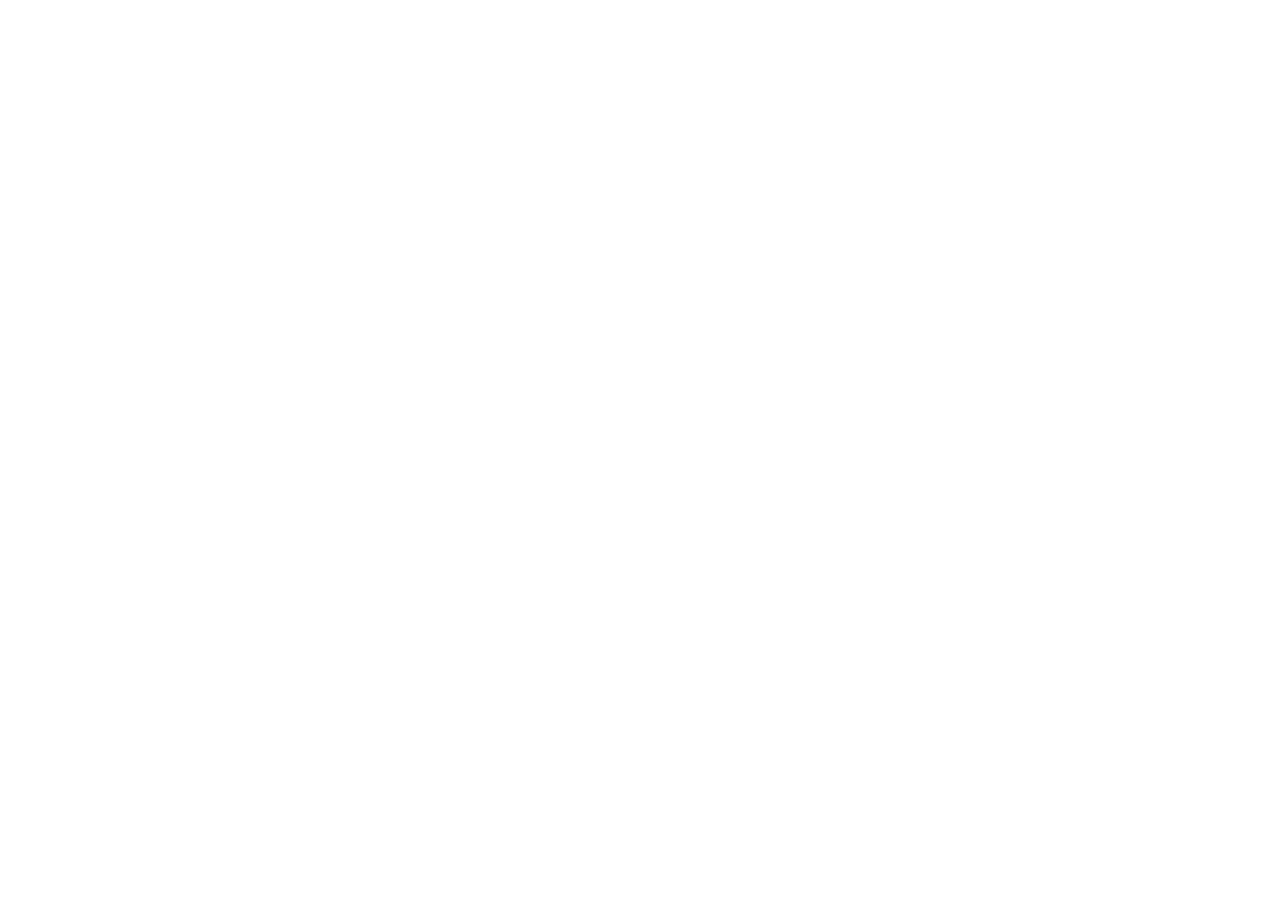
==== index.html @ d4a7a8d6 "start1" ====
<!DOCTYPE html>
<html lang="en">
  <head>
    <meta charset="UTF-8" />
    <meta name="viewport" content="width=device-width, initial-scale=1.0" />
    <meta http-equiv="X-UA-Compatible" content="ie=edge" />
    <title>Document</title>
  </head>
  <body></body>
</html>
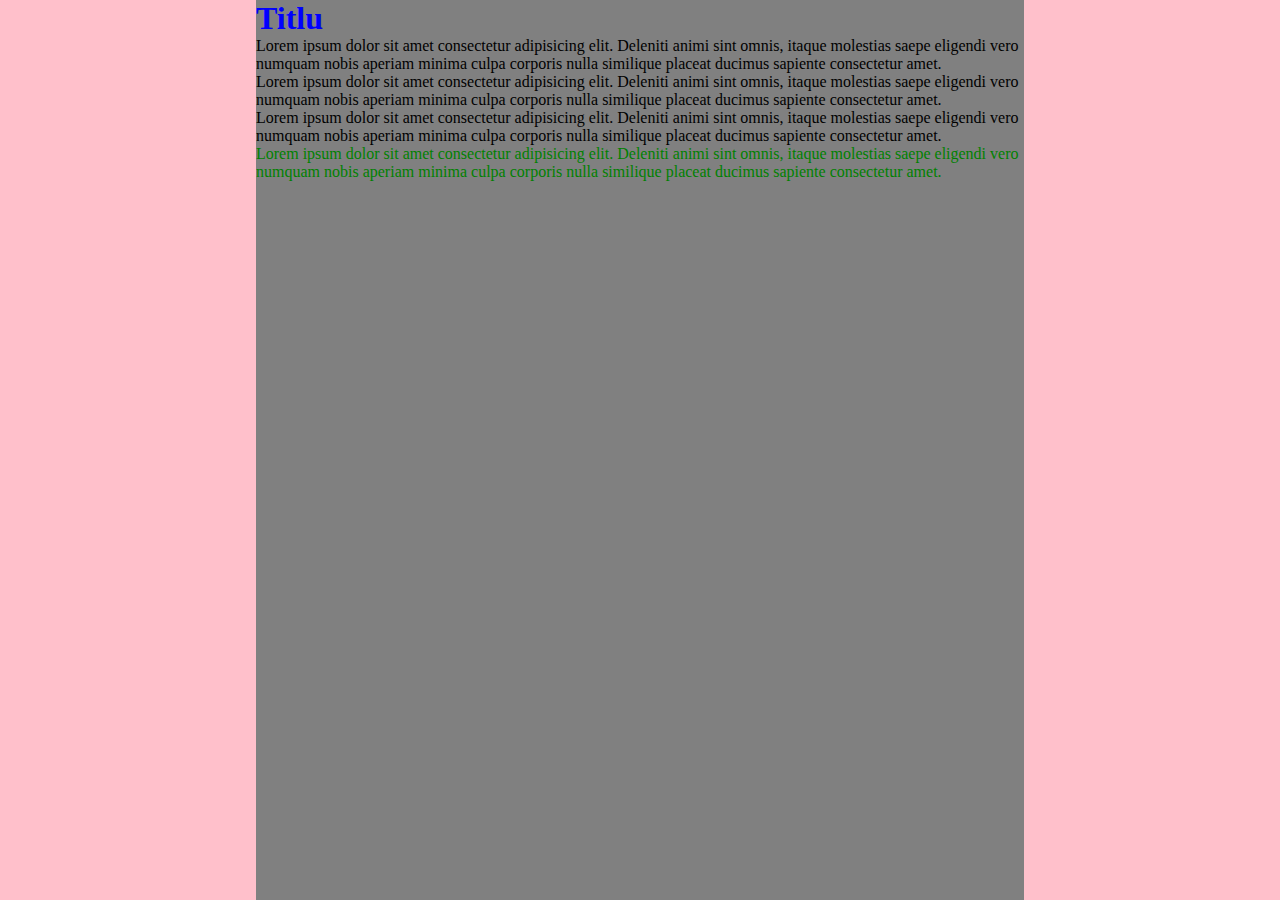
==== commit 9bc257a9: "altceva" ====
--- a/index.html
+++ b/index.html
@@ -4,7 +4,36 @@
     <meta charset="UTF-8" />
     <meta name="viewport" content="width=device-width, initial-scale=1.0" />
     <meta http-equiv="X-UA-Compatible" content="ie=edge" />
-    <title>Document</title>
+    <link rel="stylesheet" type="text/css" href="styles.css" />
+    <title>titlul meu</title>
   </head>
-  <body></body>
+  <body>
+    <main>
+      <h1>Titlu</h1>
+      <p>
+        Lorem ipsum dolor sit amet consectetur adipisicing elit. Deleniti animi
+        sint omnis, itaque molestias saepe eligendi vero numquam nobis aperiam
+        minima culpa corporis nulla similique placeat ducimus sapiente
+        consectetur amet.
+      </p>
+      <p>
+        Lorem ipsum dolor sit amet consectetur adipisicing elit. Deleniti animi
+        sint omnis, itaque molestias saepe eligendi vero numquam nobis aperiam
+        minima culpa corporis nulla similique placeat ducimus sapiente
+        consectetur amet.
+      </p>
+      <p>
+        Lorem ipsum dolor sit amet consectetur adipisicing elit. Deleniti animi
+        sint omnis, itaque molestias saepe eligendi vero numquam nobis aperiam
+        minima culpa corporis nulla similique placeat ducimus sapiente
+        consectetur amet.
+      </p>
+      <p>
+        Lorem ipsum dolor sit amet consectetur adipisicing elit. Deleniti animi
+        sint omnis, itaque molestias saepe eligendi vero numquam nobis aperiam
+        minima culpa corporis nulla similique placeat ducimus sapiente
+        consectetur amet.
+      </p>
+    </main>
+  </body>
 </html>
--- a/styles.css
+++ b/styles.css
@@ -0,0 +1,28 @@
+* {
+  box-sizing: border-box;
+  padding: 0;
+  margin: 0;
+}
+
+body {
+  background-color: pink;
+}
+
+main {
+  width: 60%;
+  height: 100vh;
+  background-color: gray;
+  margin: 0 auto;
+}
+
+main h1 {
+  color: blue;
+}
+
+main p:first-child {
+  color: red;
+}
+
+main p:last-child {
+  color: green;
+}
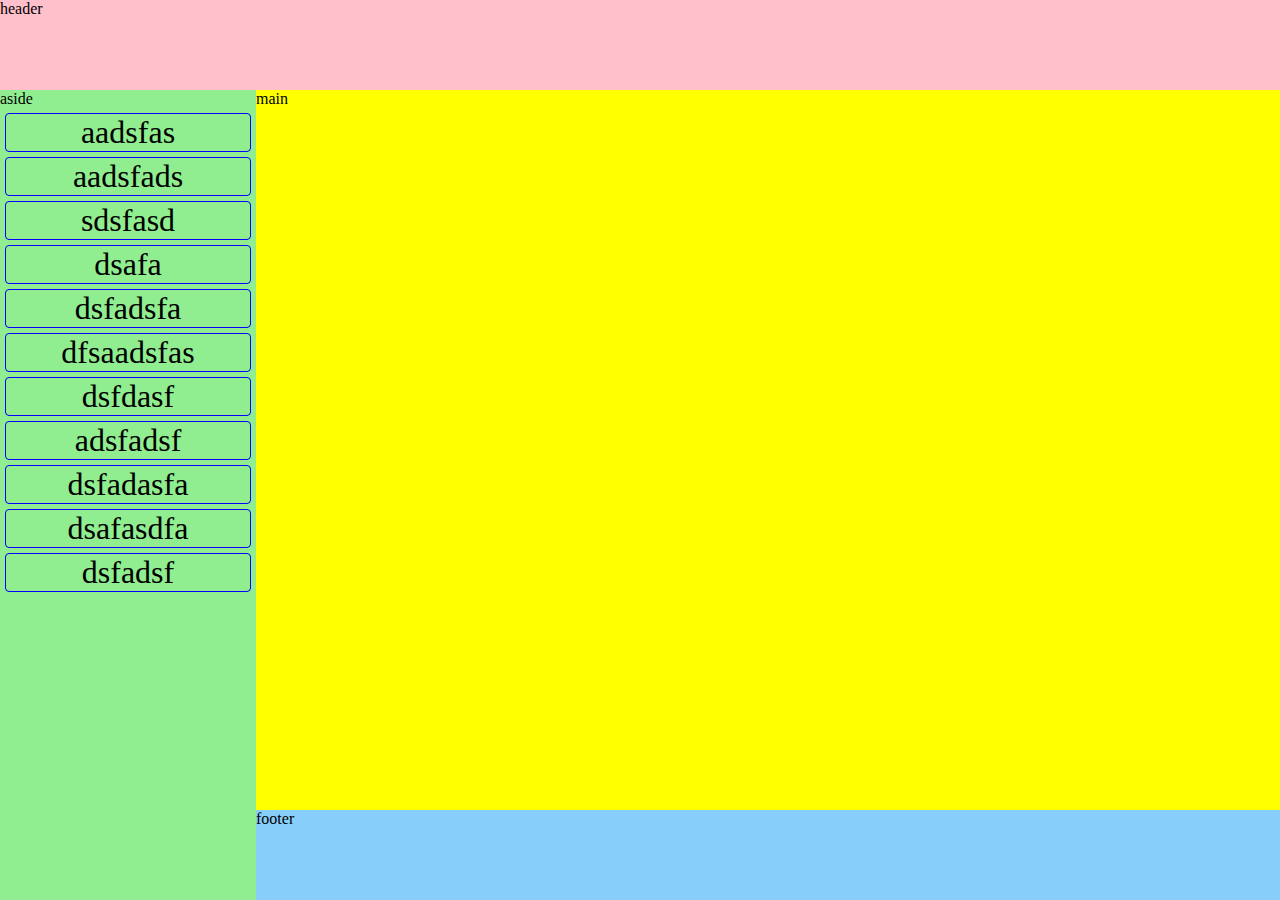
==== commit a428b7a5: "nou" ====
--- a/index.html
+++ b/index.html
@@ -5,35 +5,29 @@
     <meta name="viewport" content="width=device-width, initial-scale=1.0" />
     <meta http-equiv="X-UA-Compatible" content="ie=edge" />
     <link rel="stylesheet" type="text/css" href="styles.css" />
-    <title>titlul meu</title>
+    <title>Titlul meu</title>
   </head>
   <body>
-    <main>
-      <h1>Titlu</h1>
-      <p>
-        Lorem ipsum dolor sit amet consectetur adipisicing elit. Deleniti animi
-        sint omnis, itaque molestias saepe eligendi vero numquam nobis aperiam
-        minima culpa corporis nulla similique placeat ducimus sapiente
-        consectetur amet.
-      </p>
-      <p>
-        Lorem ipsum dolor sit amet consectetur adipisicing elit. Deleniti animi
-        sint omnis, itaque molestias saepe eligendi vero numquam nobis aperiam
-        minima culpa corporis nulla similique placeat ducimus sapiente
-        consectetur amet.
-      </p>
-      <p>
-        Lorem ipsum dolor sit amet consectetur adipisicing elit. Deleniti animi
-        sint omnis, itaque molestias saepe eligendi vero numquam nobis aperiam
-        minima culpa corporis nulla similique placeat ducimus sapiente
-        consectetur amet.
-      </p>
-      <p>
-        Lorem ipsum dolor sit amet consectetur adipisicing elit. Deleniti animi
-        sint omnis, itaque molestias saepe eligendi vero numquam nobis aperiam
-        minima culpa corporis nulla similique placeat ducimus sapiente
-        consectetur amet.
-      </p>
-    </main>
+    <header>header</header>
+    <div>
+      <aside>
+        aside
+        <p>aadsfas</p>
+        <p>aadsfads</p>
+        <p>sdsfasd</p>
+        <p>dsafa</p>
+        <p>dsfadsfa</p>
+        <p>dfsaadsfas</p>
+        <p>dsfdasf</p>
+        <p>adsfadsf</p>
+        <p>dsfadasfa</p>
+        <p>dsafasdfa</p>
+        <p>dsfadsf</p>
+      </aside>
+      <main>
+        main
+        <footer>footer</footer>
+      </main>
+    </div>
   </body>
 </html>
--- a/styles.css
+++ b/styles.css
@@ -4,25 +4,48 @@
   margin: 0;
 }
 
-body {
+/* body {
+  width: 60vw;
+  margin: 0 auto;
+} */
+
+header {
   background-color: pink;
+  height: 10vh;
+}
+
+div {
+  display: flex;
+}
+
+aside {
+  background-color: lightgreen;
+  width: 20vw;
+  height: 90vh;
 }
 
 main {
-  width: 60%;
-  height: 100vh;
-  background-color: gray;
-  margin: 0 auto;
+  background-color: yellow;
+  height: 90vh;
+  width: 80vw;
 }
 
-main h1 {
-  color: blue;
+footer {
+  background-color: lightskyblue;
+  height: 10vh;
+  position: absolute;
+  bottom: 0;
+  width: 100%;
 }
 
-main p:first-child {
-  color: red;
+p {
+  margin: 5px;
+  border: 1px solid blue;
+  border-radius: 4px;
+  font-size: 2rem;
+  text-align: center;
 }
 
-main p:last-child {
-  color: green;
+p:hover {
+  background-color: white;
 }
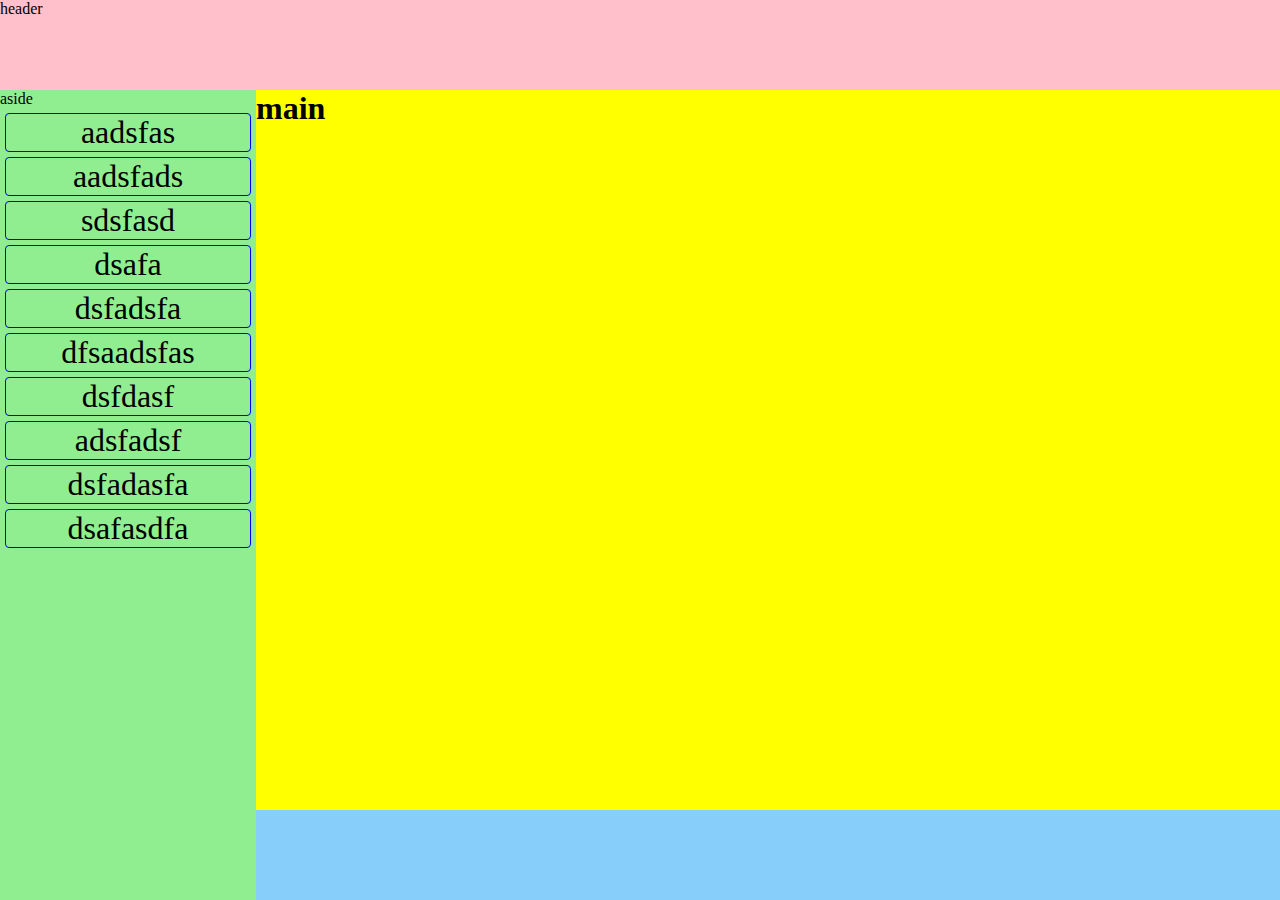
==== commit ef050021: "ceva nou" ====
--- a/index.html
+++ b/index.html
@@ -22,11 +22,10 @@
         <p>adsfadsf</p>
         <p>dsfadasfa</p>
         <p>dsafasdfa</p>
-        <p>dsfadsf</p>
       </aside>
       <main>
-        main
-        <footer>footer</footer>
+        <h1>main</h1>
+        <footer></footer>
       </main>
     </div>
   </body>
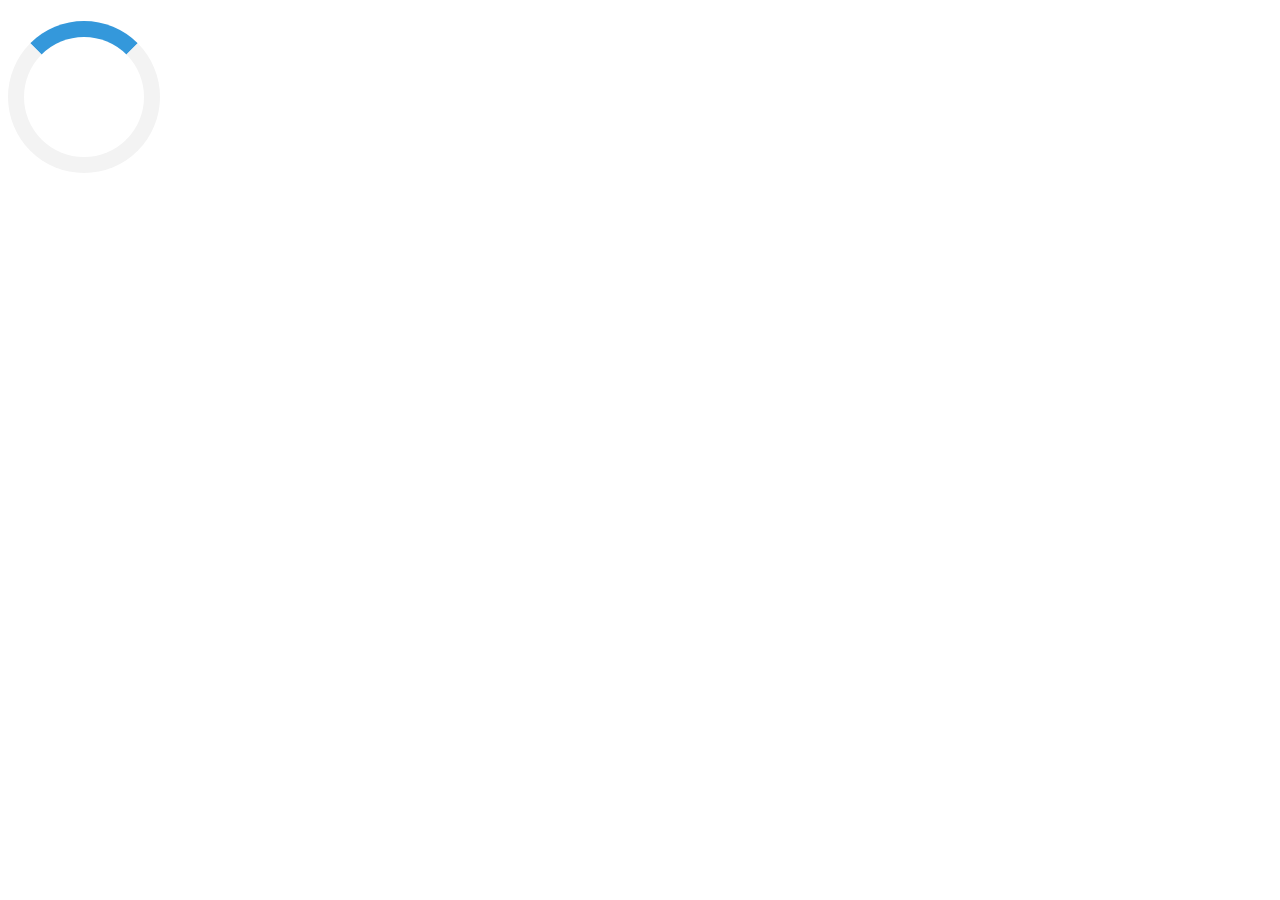
==== commit 398c1d18: "nou" ====
--- a/index.html
+++ b/index.html
@@ -5,28 +5,10 @@
     <meta name="viewport" content="width=device-width, initial-scale=1.0" />
     <meta http-equiv="X-UA-Compatible" content="ie=edge" />
     <link rel="stylesheet" type="text/css" href="styles.css" />
+    <link src="dom.js" />
     <title>Titlul meu</title>
   </head>
   <body>
-    <header>header</header>
-    <div>
-      <aside>
-        aside
-        <p>aadsfas</p>
-        <p>aadsfads</p>
-        <p>sdsfasd</p>
-        <p>dsafa</p>
-        <p>dsfadsfa</p>
-        <p>dfsaadsfas</p>
-        <p>dsfdasf</p>
-        <p>adsfadsf</p>
-        <p>dsfadasfa</p>
-        <p>dsafasdfa</p>
-      </aside>
-      <main>
-        <h1>main</h1>
-        <footer></footer>
-      </main>
-    </div>
+    <h1 class="loader"></h1>
   </body>
 </html>
--- a/styles.css
+++ b/styles.css
@@ -1,51 +1,28 @@
-* {
-  box-sizing: border-box;
-  padding: 0;
-  margin: 0;
+.loader {
+  border: 16px solid #f3f3f3;
+  border-radius: 50%;
+  border-top: 16px solid #3498db;
+  width: 120px;
+  height: 120px;
+  -webkit-animation: spin 2s linear infinite; /* Safari */
+  animation: spin 2s linear infinite;
 }
 
-/* body {
-  width: 60vw;
-  margin: 0 auto;
-} */
-
-header {
-  background-color: pink;
-  height: 10vh;
+/* Safari */
+@-webkit-keyframes spin {
+  0% {
+    -webkit-transform: rotate(0deg);
+  }
+  100% {
+    -webkit-transform: rotate(360deg);
+  }
 }
 
-div {
-  display: flex;
+@keyframes spin {
+  0% {
+    transform: rotate(0deg);
+  }
+  100% {
+    transform: rotate(360deg);
+  }
 }
-
-aside {
-  background-color: lightgreen;
-  width: 20vw;
-  height: 90vh;
-}
-
-main {
-  background-color: yellow;
-  height: 90vh;
-  width: 80vw;
-}
-
-footer {
-  background-color: lightskyblue;
-  height: 10vh;
-  position: absolute;
-  bottom: 0;
-  width: 100%;
-}
-
-p {
-  margin: 5px;
-  border: 1px solid blue;
-  border-radius: 4px;
-  font-size: 2rem;
-  text-align: center;
-}
-
-p:hover {
-  background-color: white;
-}
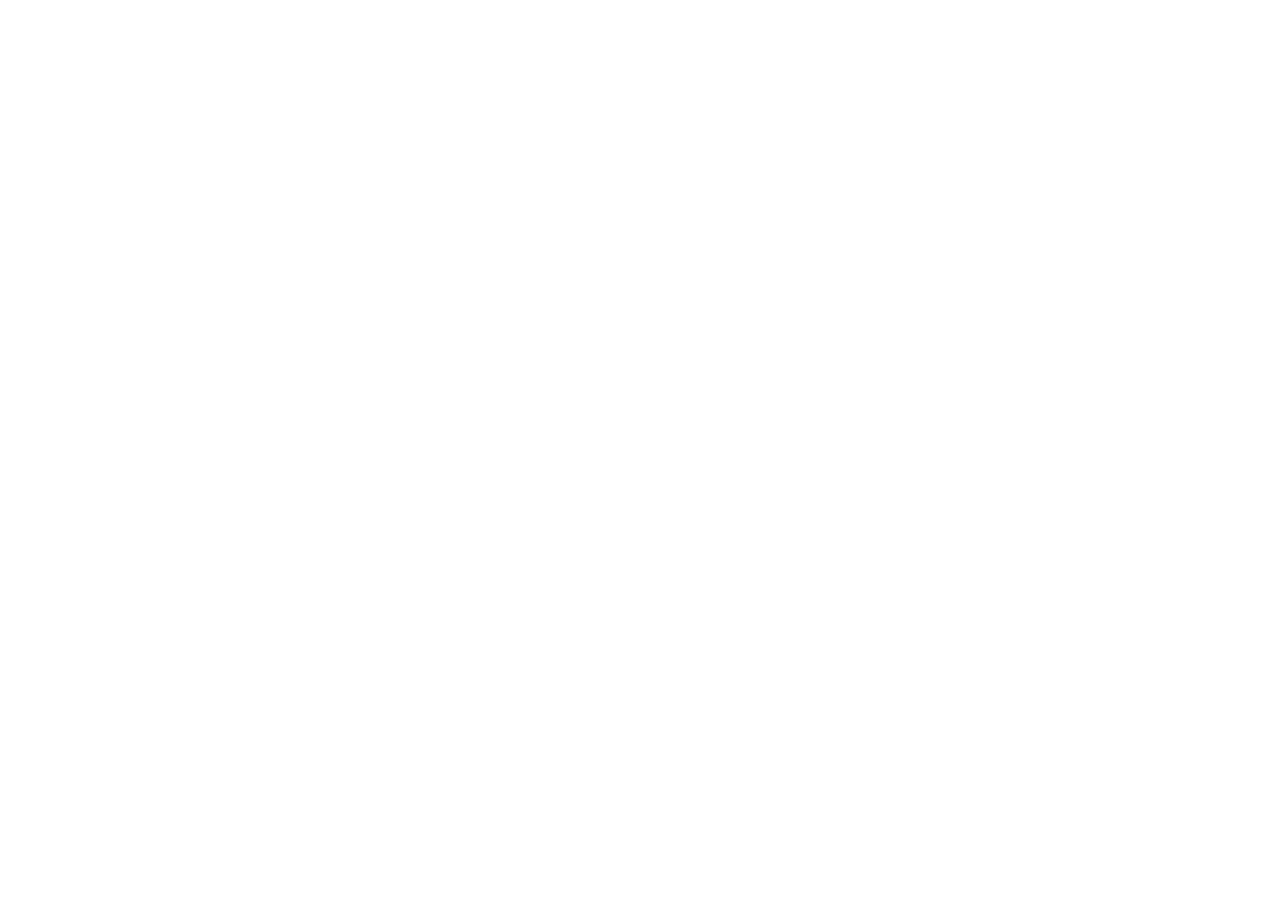
==== commit dcb27787: "modified title" ====
--- a/index.html
+++ b/index.html
@@ -1,14 +1,12 @@
 <!DOCTYPE html>
 <html lang="en">
-  <head>
-    <meta charset="UTF-8" />
-    <meta name="viewport" content="width=device-width, initial-scale=1.0" />
-    <meta http-equiv="X-UA-Compatible" content="ie=edge" />
-    <link rel="stylesheet" type="text/css" href="styles.css" />
-    <link src="dom.js" />
-    <title>Titlul meu</title>
-  </head>
-  <body>
-    <h1 class="loader"></h1>
-  </body>
+	<head>
+		<meta charset="UTF-8" />
+		<meta name="viewport" content="width=device-width, initial-scale=1.0" />
+		<meta http-equiv="X-UA-Compatible" content="ie=edge" />
+		<link rel="stylesheet" type="text/css" href="styles.css" />
+		<link src="dom.js" />
+		<title>JavaScript Exercises</title>
+	</head>
+	<body></body>
 </html>
